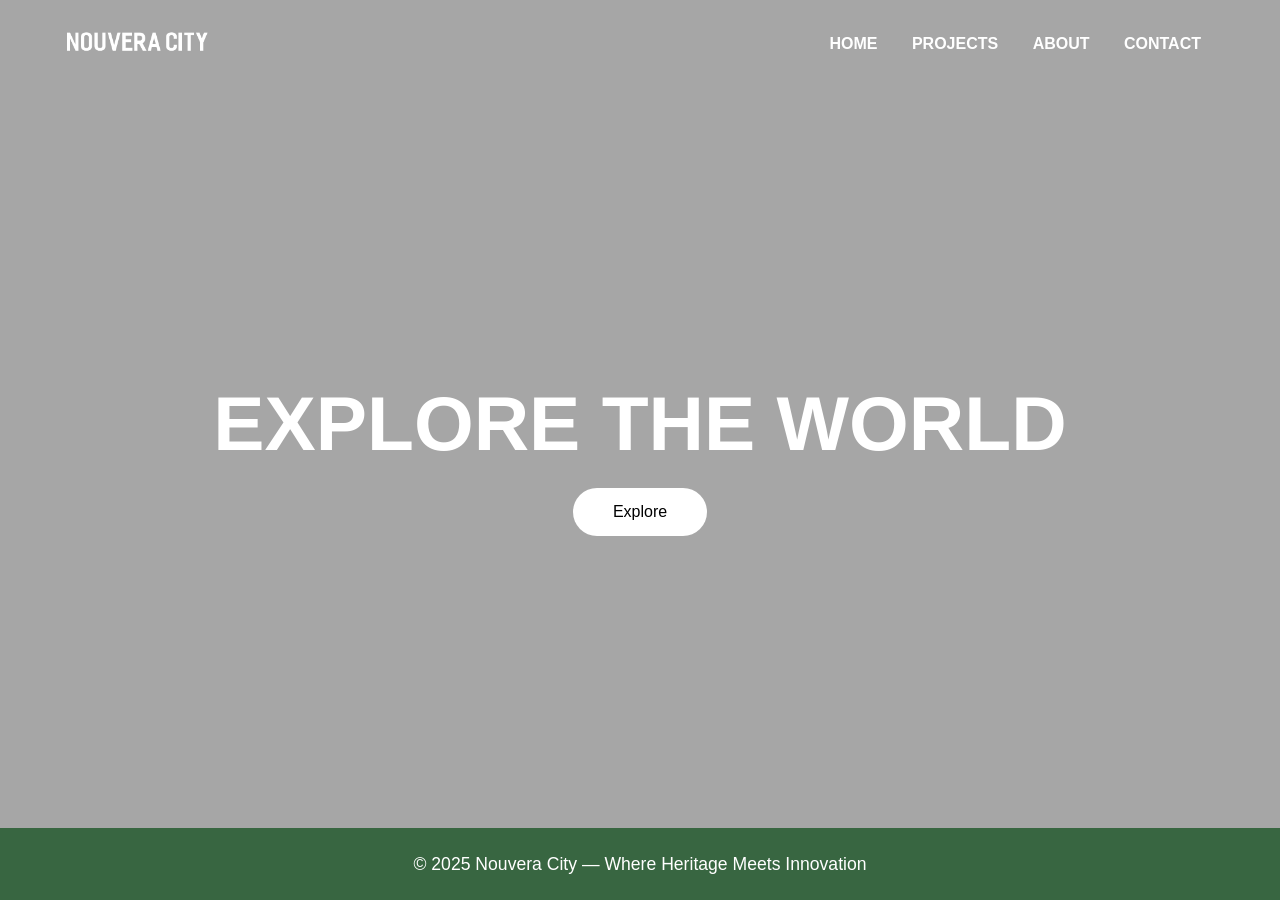
==== index.html @ e293c921 "Update and rename main.html to index.html" ====
<!DOCTYPE html>
<html lang="en">
  <head>
    <meta charset="UTF-8">
    <meta name="viewport" content="width=device-width, initial-scale=1.0">
    <title>Nouvera City</title>
    <link rel="stylesheet" href="style.css">
  </head>
  <body>
    <div class="banner">
      <video autoplay loop muted playsinline>
        <source src="video1.mp4" type="video/mp4">
      </video>

      <div class="overlay">
        <div class="navbar">
          <img class="logo" src="logo.png" alt="Logo">
          <ul>
            <li><a href="#">Home</a></li>
            <li><a href="#">Projects</a></li>
            <li><a href="#">About</a></li>
            <li><a href="#">Contact</a></li>
          </ul>
        </div>

        <div class="content">
          <h1>EXPLORE THE WORLD</h1>
          <button>Explore</button>
        </div>
      </div>
    </div>

    <div class="bottom-bar">
      <p>© 2025 Nouvera City — Where Heritage Meets Innovation</p>
    </div>
  </body>
</html>
---- style.css ----
* {
  margin: 0;
  padding: 0;
  box-sizing: border-box;
  font-family: sans-serif;
}

html, body {
  width: 100%;
  height: 100%;
  overflow-x: hidden;
}

/* ============ Video Section ============ */
.banner {
  position: relative;
  width: 100%;
  height: 92vh;
  overflow: hidden;
}

.banner video {
  position: absolute;
  top: 0;
  left: 0;
  width: 100%;
  height: 100%;
  object-fit: cover;
  z-index: 0;
}

/* ============ Overlay Content ============ */
.overlay {
  position: relative;
  z-index: 1;
  width: 100%;
  height: 100%;
  background: linear-gradient(rgba(0, 0, 0, 0.35), rgba(0, 0, 0, 0.35));
  display: flex;
  flex-direction: column;
}

.navbar {
  display: flex;
  justify-content: space-between;
  align-items: center;
  padding: 25px 5%;
}

/* Center the text and button vertically */

.content h1 {
  font-size: clamp(2rem, 6vw, 5rem);
  font-weight: 800;
  margin-bottom: 20px;
}


.logo {
  width: 150px;
  cursor: pointer;
}

.navbar ul {
  list-style: none;
}

.navbar ul li {
  display: inline-block;
  margin: 0 15px;
}

.navbar ul li a {
  text-decoration: none;
  text-transform: uppercase;
  color: white;
  font-weight: 600;
  transition: 0.3s;
}

.navbar ul li a:hover {
  color: #a7e9af;
}

/* ============ Text Content ============ */
.content {
  flex: 1; /* takes the remaining height below navbar */
  display: flex;
  flex-direction: column;
  justify-content: center;
  align-items: center;
  text-align: center;
  color: white;
}


.content h1 {
  font-size: clamp(2rem, 6vw, 5rem);
  font-weight: 800;
  margin-bottom: 20px;
}

button {
  background: white;
  border: none;
  padding: 15px 40px;
  border-radius: 30px;
  font-size: 1rem;
  cursor: pointer;
  transition: 0.3s;
}

button:hover {
  background: #a7e9af;
  color: white;
}

/* ============ Bottom Bar ============ */
.bottom-bar {
  height: 8vh;
  background-color: #386641;
  display: flex;
  justify-content: center;
  align-items: center;
  color: white;
  font-size: clamp(0.8rem, 1.5vw, 1.1rem);
  text-align: center;
}

/* ============ Responsive Fixes ============ */
@media (max-width: 768px) {
  .navbar ul li {
    margin: 10px;
  }

  button {
    padding: 12px 25px;
  }
}
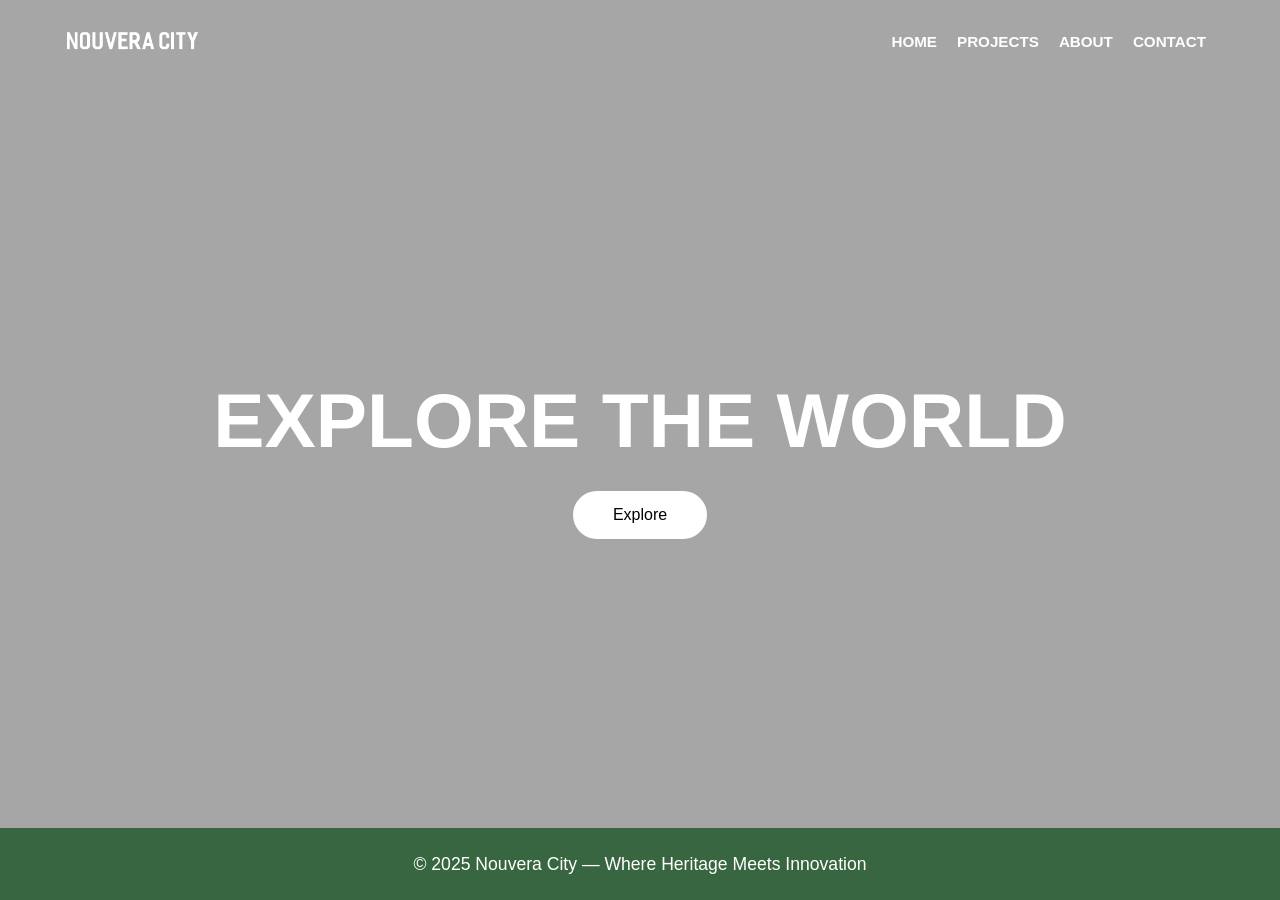
==== commit 49af1c06: "Update index.html" ====
--- a/index.html
+++ b/index.html
@@ -8,10 +8,10 @@
   </head>
   <body>
     <div class="banner">
-      <video autoplay loop muted playsinline>
+      <video autoplay loop muted playsinline webkit-playsinline id="bg-video">
         <source src="video1.mp4" type="video/mp4">
+        Your browser does not support the video tag.
       </video>
-
       <div class="overlay">
         <div class="navbar">
           <img class="logo" src="logo.png" alt="Logo">
@@ -35,3 +35,4 @@
     </div>
   </body>
 </html>
+
--- a/style.css
+++ b/style.css
@@ -11,7 +11,7 @@
   overflow-x: hidden;
 }
 
-/* ============ Video Section ============ */
+/* ===== VIDEO SECTION ===== */
 .banner {
   position: relative;
   width: 100%;
@@ -29,17 +29,18 @@
   z-index: 0;
 }
 
-/* ============ Overlay Content ============ */
+/* ===== OVERLAY SECTION ===== */
 .overlay {
   position: relative;
   z-index: 1;
   width: 100%;
   height: 100%;
-  background: linear-gradient(rgba(0, 0, 0, 0.35), rgba(0, 0, 0, 0.35));
+  background: linear-gradient(rgba(0,0,0,0.35), rgba(0,0,0,0.35));
   display: flex;
   flex-direction: column;
 }
 
+/* ===== NAVBAR ===== */
 .navbar {
   display: flex;
   justify-content: space-between;
@@ -47,27 +48,20 @@
   padding: 25px 5%;
 }
 
-/* Center the text and button vertically */
-
-.content h1 {
-  font-size: clamp(2rem, 6vw, 5rem);
-  font-weight: 800;
-  margin-bottom: 20px;
-}
-
-
 .logo {
-  width: 150px;
+  width: 140px;
   cursor: pointer;
 }
 
 .navbar ul {
   list-style: none;
+  display: flex;
+  flex-wrap: wrap;
+  justify-content: flex-end;
 }
 
 .navbar ul li {
-  display: inline-block;
-  margin: 0 15px;
+  margin: 0 10px;
 }
 
 .navbar ul li a {
@@ -75,6 +69,7 @@
   text-transform: uppercase;
   color: white;
   font-weight: 600;
+  font-size: 0.95rem;
   transition: 0.3s;
 }
 
@@ -82,22 +77,23 @@
   color: #a7e9af;
 }
 
-/* ============ Text Content ============ */
+/* ===== CONTENT ===== */
 .content {
-  flex: 1; /* takes the remaining height below navbar */
+  flex: 1;
   display: flex;
   flex-direction: column;
   justify-content: center;
   align-items: center;
   text-align: center;
+  padding: 0 20px;
   color: white;
 }
-
 
 .content h1 {
   font-size: clamp(2rem, 6vw, 5rem);
   font-weight: 800;
-  margin-bottom: 20px;
+  margin-bottom: 25px;
+  line-height: 1.2;
 }
 
 button {
@@ -115,7 +111,7 @@
   color: white;
 }
 
-/* ============ Bottom Bar ============ */
+/* ===== BOTTOM BAR ===== */
 .bottom-bar {
   height: 8vh;
   background-color: #386641;
@@ -125,15 +121,55 @@
   color: white;
   font-size: clamp(0.8rem, 1.5vw, 1.1rem);
   text-align: center;
+  padding: 0 10px;
 }
 
-/* ============ Responsive Fixes ============ */
+/* ===== MOBILE FIXES ===== */
 @media (max-width: 768px) {
+  .navbar {
+    flex-direction: column;
+    gap: 10px;
+  }
+
+  .navbar ul {
+    justify-content: center;
+    flex-wrap: wrap;
+  }
+
   .navbar ul li {
-    margin: 10px;
+    margin: 5px;
+  }
+
+  .content h1 {
+    font-size: clamp(1.8rem, 8vw, 3rem);
   }
 
   button {
     padding: 12px 25px;
+    font-size: 0.9rem;
+  }
+
+  .bottom-bar {
+    height: auto;
+    padding: 10px;
   }
 }
+
+@media (max-width: 480px) {
+  .logo {
+    width: 120px;
+  }
+
+  .navbar ul li a {
+    font-size: 0.85rem;
+  }
+
+  .content h1 {
+    font-size: 1.8rem;
+  }
+
+  button {
+    width: 150px;
+    padding: 10px;
+  }
+}
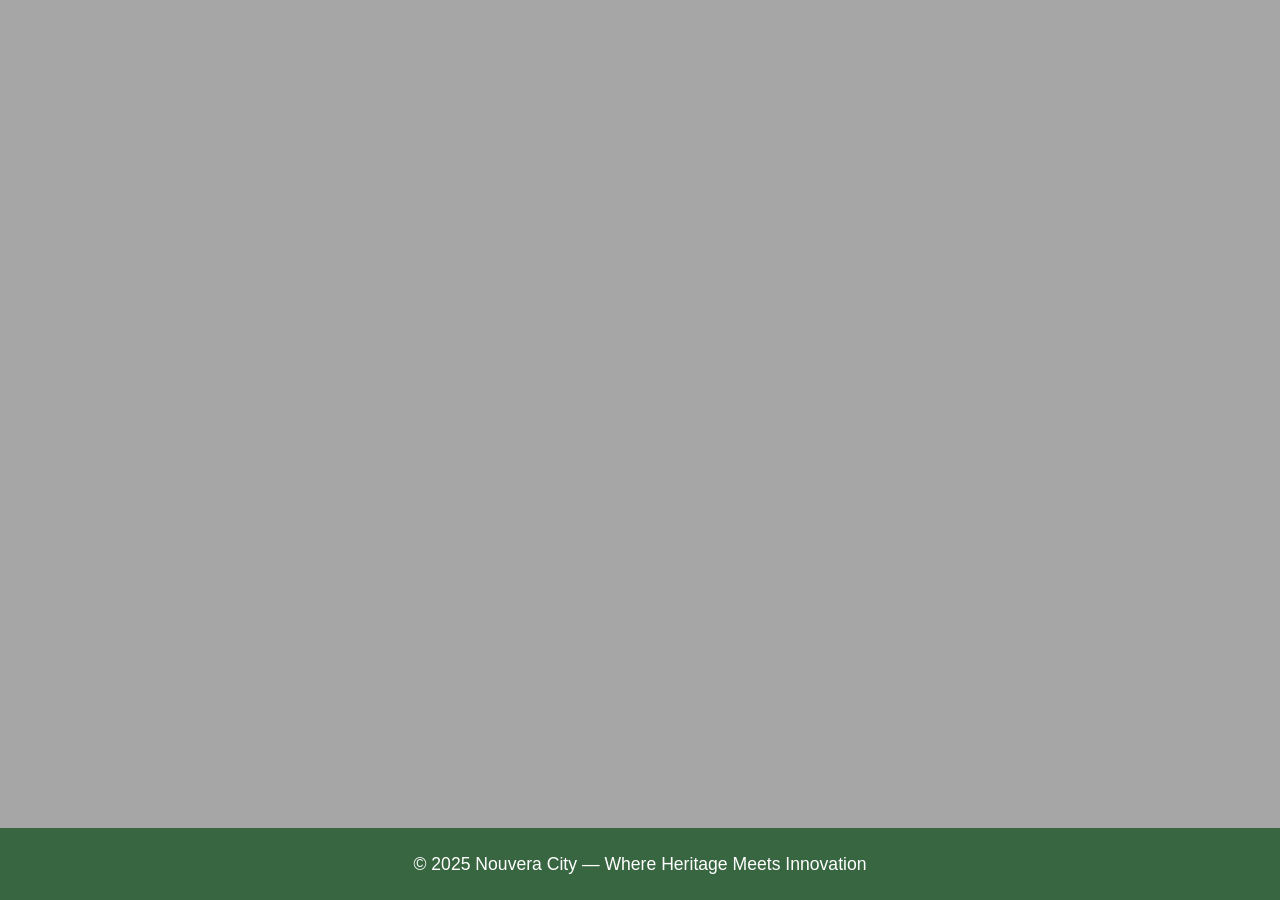
==== commit 01cb5665: "Update index.html" ====
--- a/index.html
+++ b/index.html
@@ -1,38 +1,38 @@
 <!DOCTYPE html>
 <html lang="en">
-  <head>
-    <meta charset="UTF-8">
-    <meta name="viewport" content="width=device-width, initial-scale=1.0">
-    <title>Nouvera City</title>
-    <link rel="stylesheet" href="style.css">
-  </head>
-  <body>
-    <div class="banner">
-      <video autoplay loop muted playsinline webkit-playsinline id="bg-video">
-        <source src="video1.mp4" type="video/mp4">
-        Your browser does not support the video tag.
-      </video>
-      <div class="overlay">
-        <div class="navbar">
-          <img class="logo" src="logo.png" alt="Logo">
-          <ul>
-            <li><a href="#">Home</a></li>
-            <li><a href="#">Projects</a></li>
-            <li><a href="#">About</a></li>
-            <li><a href="#">Contact</a></li>
-          </ul>
-        </div>
+<head>
+  <meta charset="UTF-8" />
+  <meta name="viewport" content="width=device-width, initial-scale=1.0" />
+  <title>Nouvera City</title>
+  <link rel="stylesheet" href="style.css" />
+</head>
+<body>
+  <div class="banner">
+    <video autoplay loop muted playsinline>
+      <source src="video1.mp4" type="video/mp4" />
+      Your browser does not support HTML5 video.
+    </video>
 
-        <div class="content">
-          <h1>EXPLORE THE WORLD</h1>
-          <button>Explore</button>
-        </div>
-      </div>
+    <div class="overlay"></div>
+
+    <div class="navbar">
+      <img class="logo" src="logo.png" alt="Nouvera Logo" />
+      <ul>
+        <li><a href="#">Home</a></li>
+        <li><a href="#">Projects</a></li>
+        <li><a href="#">About</a></li>
+        <li><a href="#">Contact Us</a></li>
+      </ul>
     </div>
 
-    <div class="bottom-bar">
-      <p>© 2025 Nouvera City — Where Heritage Meets Innovation</p>
+    <div class="content">
+      <h1>EXPLORE THE WORLD</h1>
+      <button type="button">Explore</button>
     </div>
-  </body>
+  </div>
+
+  <div class="bottom-bar">
+    <p>© 2025 Nouvera City — Where Heritage Meets Innovation</p>
+  </div>
+</body>
 </html>
-
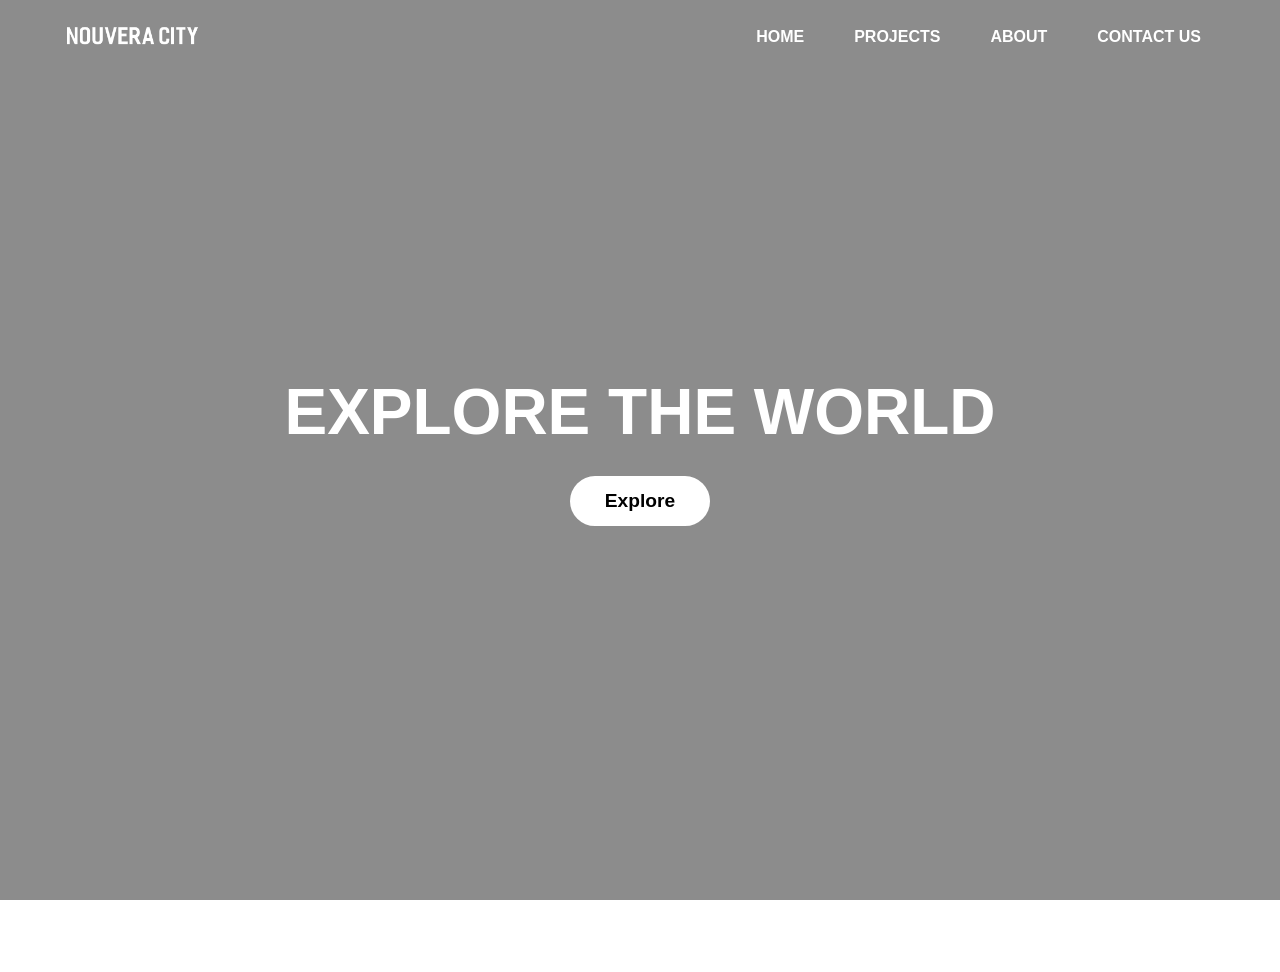
==== commit c7a9a89e: "Change video source from video1.mp4 to video2.mp4 Updated video source in the banner section." ====
--- a/index.html
+++ b/index.html
@@ -9,7 +9,7 @@
 <body>
   <div class="banner">
     <video autoplay loop muted playsinline>
-      <source src="video1.mp4" type="video/mp4" />
+      <source src="video2.mp4" type="video/mp4" />
       Your browser does not support HTML5 video.
     </video>
 
@@ -36,3 +36,4 @@
   </div>
 </body>
 </html>
+
--- a/style.css
+++ b/style.css
@@ -2,50 +2,53 @@
   margin: 0;
   padding: 0;
   box-sizing: border-box;
-  font-family: sans-serif;
+  font-family: "Poppins", sans-serif;
 }
 
-html, body {
-  width: 100%;
+body, html {
   height: 100%;
   overflow-x: hidden;
 }
 
-/* ===== VIDEO SECTION ===== */
+/* ==== BANNER ==== */
 .banner {
   position: relative;
   width: 100%;
-  height: 92vh;
+  height: 100vh;
   overflow: hidden;
 }
 
+/* Background video */
 .banner video {
+  position: absolute;
+  top: 50%;
+  left: 50%;
+  width: 100%;
+  height: 100%;
+  object-fit: cover;
+  transform: translate(-50%, -50%);
+  z-index: -2;
+}
+
+/* Overlay for darker effect */
+.overlay {
   position: absolute;
   top: 0;
   left: 0;
   width: 100%;
   height: 100%;
-  object-fit: cover;
-  z-index: 0;
+  background: rgba(0, 0, 0, 0.45);
+  z-index: -1;
 }
 
-/* ===== OVERLAY SECTION ===== */
-.overlay {
-  position: relative;
-  z-index: 1;
-  width: 100%;
-  height: 100%;
-  background: linear-gradient(rgba(0,0,0,0.35), rgba(0,0,0,0.35));
-  display: flex;
-  flex-direction: column;
-}
-
-/* ===== NAVBAR ===== */
+/* ==== NAVBAR ==== */
 .navbar {
+  width: 90%;
+  margin: 0 auto;
+  padding: 20px 0;
   display: flex;
   justify-content: space-between;
   align-items: center;
-  padding: 25px 5%;
 }
 
 .logo {
@@ -54,122 +57,104 @@
 }
 
 .navbar ul {
+  display: flex;
+  gap: 20px;
   list-style: none;
-  display: flex;
-  flex-wrap: wrap;
-  justify-content: flex-end;
-}
-
-.navbar ul li {
-  margin: 0 10px;
 }
 
 .navbar ul li a {
   text-decoration: none;
   text-transform: uppercase;
-  color: white;
+  color: #fff;
   font-weight: 600;
-  font-size: 0.95rem;
+  padding: 8px 15px;
   transition: 0.3s;
 }
 
 .navbar ul li a:hover {
-  color: #a7e9af;
+  background: #fff;
+  color: #000;
+  border-radius: 20px;
 }
 
-/* ===== CONTENT ===== */
+/* ==== CONTENT ==== */
 .content {
-  flex: 1;
-  display: flex;
-  flex-direction: column;
-  justify-content: center;
-  align-items: center;
+  position: absolute;
+  top: 50%;
+  left: 50%;
   text-align: center;
-  padding: 0 20px;
-  color: white;
+  color: #fff;
+  transform: translate(-50%, -50%);
+  width: 90%;
+  max-width: 800px;
+  padding: 0 10px;
 }
 
 .content h1 {
-  font-size: clamp(2rem, 6vw, 5rem);
+  font-size: 4rem;
   font-weight: 800;
-  margin-bottom: 25px;
   line-height: 1.2;
 }
 
 button {
-  background: white;
+  margin-top: 25px;
+  padding: 14px 35px;
   border: none;
-  padding: 15px 40px;
   border-radius: 30px;
-  font-size: 1rem;
+  font-size: 1.2rem;
+  font-weight: 600;
   cursor: pointer;
-  transition: 0.3s;
+  background: #fff;
+  color: #000;
+  transition: 0.4s;
 }
 
 button:hover {
-  background: #a7e9af;
-  color: white;
+  background: #4caf50;
+  color: #fff;
 }
 
-/* ===== BOTTOM BAR ===== */
+/* ==== BOTTOM BAR ==== */
 .bottom-bar {
   height: 8vh;
-  background-color: #386641;
+  background: #386641;
   display: flex;
   justify-content: center;
   align-items: center;
   color: white;
-  font-size: clamp(0.8rem, 1.5vw, 1.1rem);
+  font-weight: 500;
+  font-size: 1rem;
   text-align: center;
   padding: 0 10px;
 }
 
-/* ===== MOBILE FIXES ===== */
+/* ==== RESPONSIVE ==== */
 @media (max-width: 768px) {
-  .navbar {
-    flex-direction: column;
-    gap: 10px;
+  .content h1 {
+    font-size: 2.5rem;
   }
 
   .navbar ul {
-    justify-content: center;
-    flex-wrap: wrap;
+    display: none; /* Hide menu for simplicity */
   }
 
-  .navbar ul li {
-    margin: 5px;
-  }
-
-  .content h1 {
-    font-size: clamp(1.8rem, 8vw, 3rem);
+  .logo {
+    width: 110px;
   }
 
   button {
-    padding: 12px 25px;
-    font-size: 0.9rem;
-  }
-
-  .bottom-bar {
-    height: auto;
-    padding: 10px;
+    font-size: 1rem;
+    padding: 12px 28px;
   }
 }
 
 @media (max-width: 480px) {
-  .logo {
-    width: 120px;
-  }
-
-  .navbar ul li a {
-    font-size: 0.85rem;
-  }
-
   .content h1 {
-    font-size: 1.8rem;
+    font-size: 2rem;
   }
 
   button {
-    width: 150px;
-    padding: 10px;
+    width: 100%;
+    max-width: 200px;
   }
 }
